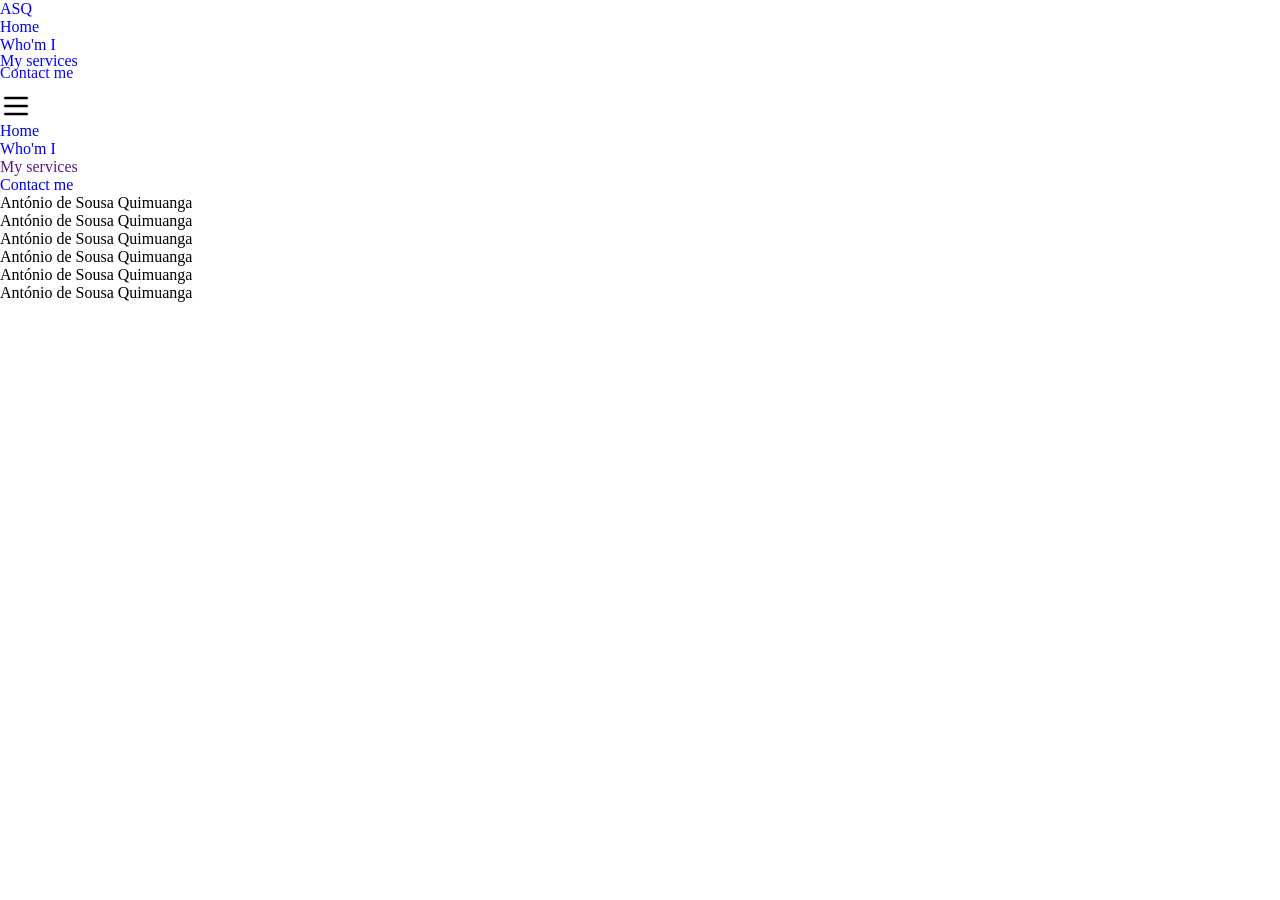
==== index.html @ 8c56f611 "Add files via upload This is my first commit in this site..." ====
<!DOCTYPE html>
<html lang="pt-PT">
<head>
    <meta charset="UTF-8">
    <meta name="viewport" content="width=device-width, initial-scale=1.0">
    <link rel="stylesheet" href="CSS/Styles.css">
    <title>António Quimuanga | HOME</title>
</head>
<body>
    <!-- Cabeçalho do site com o logo, menu, e botão do menu mobile -->
    <header>
        <!-- Logo do site -->
        <div class="logo">
            <a href="#">ASQ</a>
        </div>
        <!-- Menu localizado no cabeçalho do site -->
        <nav class="menu">
            <ul class="links">
                <li class="link"><a href="index.html">Home</a></li>
                <li class="link"><a href="HTML/whoAmI.html">Who'm I</a></li>
                <li class="link"><a href="HTML/services.html">My services</a></li>
                <li class="link"><a href="HTML/contacte_me.html">Contact me</a></li>
            </ul>
        </nav>
        <!-- Botão para abrir o menu mobile -->
        <div id="open">
            <svg id="open-menu" xmlns="http://www.w3.org/2000/svg" width="32" height="32" viewBox="0 0 24 24" focusable="false" aria-hidden="true" style="display: inherit;">
                <path d="M20 5H4a1 1 0 000 2h16a1 1 0 100-2Zm0 6H4a1 1 0 000 2h16a1 1 0 000-2Zm0 6H4a1 1 0 000 2h16a1 1 0 000-2Z">
                </path>
            </svg>
        </div>
    </header>
    <!-- Menu Mobile -->
    <nav class="menu-mobile" id="menu-mobile">
            <ul class="mobile-links">
                <li class="link_mobile"><a href="index.html">Home</a></li>
                <li class="link_mobile"><a href="HTML/whoAmI.html">Who'm I</a></li>
                <li class="link_mobile"><a href="">My services</a></li>
                <li class="link_mobile"><a href="HTML/contacte_me.html">Contact me</a></li>
            </ul>
    </nav>
    <!-- Camada que cobre o site quando o menu mobile é aberto -->
    <div class="overlay_menu" id="overlay_menu"></div>
    <!-- Animação de transição -->
    <div class="transition">
        <div class="transition-row row1">
            <div class="block_item"></div>
            <div class="block_item"></div>
            <div class="block_item"></div>
            <div class="block_item"></div>
            <div class="block_item"></div>
        </div>
        <div class="transition-row row2">
            <div class="block_item"></div>
            <div class="block_item"></div>
            <div class="block_item"></div>
            <div class="block_item"></div>
            <div class="block_item"></div>
        </div>
    </div>
    <main>
        <div class="hero">
            <div class="footer">
                <div class="animated-text">
                    <p>António de Sousa Quimuanga</p>
                    <p>António de Sousa Quimuanga</p>
                    <p>António de Sousa Quimuanga</p>
                    <!-- Repetição dos textos para criar o efeito de infinito -->
                    <p>António de Sousa Quimuanga</p>
                    <p>António de Sousa Quimuanga</p>
                    <p>António de Sousa Quimuanga</p>
                </div>
            </div>
        </div>
    </main>
    <!-- <script src="https://cdn.jsdelivr.net/npm/gsap@3.14.1/dist/gsap.min.js"></script> -->
    <!-- <script src="https://cdn.jsdelivr.net/npm/gsap@3.14.1/dist/ScrollTrigger.min.js"></script> -->
    <!-- <script src="https://cdn.jsdelivr.net/npm/gsap@3.14.1/dist/CustomEase.min.js"></script> -->
    <script src="JS/index.js"></script>
    <script src="JS/transition.js"></script>
    <script src="JS/gsap.min.js"></script>
    <script>
        gsap.registerPlugin(ScrollTrigger, CustomEase);
    </script>
    <script>
        gsap.from(".link",{
            y: "-200px",
            duration: 1.1,
            ease: "power1.inOut",
            opacity: 0,
            stagger:{
                amount: .25,
            },
        });
    </script>
</body>
</html>
---- CSS/Styles.css ----
:root{
    --first-color: #000000;
    --second-color: #ffffff;
    --third-color: #042940;
    --fourth-color: #002333;
    --fifth-color: #034159;
    --sixth-color: #3d5a73;
    --seventh-color: #0015ff;

}
*{
    margin: 0;
    padding: 0;
    box-sizing: border-box;
}
body::-webkit-scrollbar{
        scroll-behavior: smooth;
        width: 0;
    }
::selection{
    color: var(--second-color);
    background: var(--first-color);
}
a{
    text-decoration: none;
}
@media (prefers-color-scheme: dark) {
    body{
        height: 100%;
        width: 100%;
        background: var(--second-color);
        color: var(--first-color);
    }
    /* Transição entre páginas do site */
    .transition{
        z-index: 100;
        position: fixed;
        height: 100dvh;
        width: 100vw;
        top: 0;
        left: 0;
        display: flex;
        flex-direction: column;
        pointer-events: none;
    }
    .transition-row{
        flex: 1;
        display: flex;
    }
    .transition-row.row1 .block_item{
        transform-origin: top;
    }
    .transition-row.row2 .block_item{
        transform-origin: bottom;
    }
    .block_item{
        width: calc(100% / 5);
        flex: 1;
        background: var(--first-color);
        transform: scaleY(1);
        will-change: transform;
    }
    header{
        background: transparent;
        z-index: 2;
        position: fixed;
        height: 70px;
        width: 100%;
        padding: 2em;
        display: flex;
        justify-content: space-between;
        backdrop-filter: blur(20px);
        align-items: center;
        top: 0;
        left: 0;
    }
    .logo a {
        user-select: none;
        top: 0;
        position: absolute;
        text-decoration: none;
        text-transform: uppercase;
        font-family: 'Cloister Black';
        font-size: 60px;
        color: #000000;
    }
    .menu{
        height: 70px;
        width: 100%;
        place-content: center;
    }
    .menu .links{
        position: relative;
        display: flex;
        list-style: none;
        margin-left: 50%;
        transform: translateX(-50%);
        justify-content: space-around;
        align-items: center;
        font-weight: 900;
        font-family: 'Antonio';
    }
    .menu .links .link a{
        position: relative;
        color: var(--first-color);
    }
    .menu .links .link a::before{
        content: '';
        background: var(--first-color);
        width: 100%;
        height: 3px;
        border-radius: 30px;
        bottom: -3px;
        left: 0;
        position: absolute;
        transform: scaleX(0);
        opacity: 0;
        transition: all.55s ease;
    }
    .menu .links .link a:hover::before{
        opacity: 1;
        transform: scaleX(1);
    }
    #open{
        margin-left: 90%;
        transform: translate(-90%);
        position: absolute;
        cursor: pointer;
    }
    .menu-mobile{
        z-index: 10;
        position: fixed;
        overflow: hidden;
        background: var(--first-color);
        width: 0;
        height: 100dvh;
        right: 0;
        transition: all.55s ease;
    }
    .menu-mobile .mobile-links{
        list-style: none;
        display: flex;
        flex-direction: column;
        white-space: nowrap;
        font-family: 'Antonio';
        font-weight: 900;
    }
    .link_mobile{
        color: var(--second-color);
        transition: all.55s ease;
    }
    .link_mobile a{
        display: block;
        color: var(--second-color);
        padding: 20px 30px;
        transition: all.55s ease;
    }
    .link_mobile a:hover{
        color: var(--first-color);
        background: var(--second-color);
    }
    .menu-mobile.opened{
        width: 300px;
    }
    .menu-mobile.opened ~ .overlay_menu{
        display: block;
    }
    .overlay_menu{
        display: none;
        position: fixed;
        z-index: 8;
        height: 100dvh;
        width: 100vw;
        background: #00000090;
        backdrop-filter: blur(10px);
    }
    .hero{
        z-index: 3;
        pointer-events: none;
        height: 100dvh;
        width: 100%;
    }
    .hero .footer{
        z-index: 2;
        width: 100%;
        height: 200px;
        background: var(--first-color);
        color: var(--second-color);
        font-family: 'Cloister Black';
        position: absolute;
        left: 0;
        bottom: 0;
        font-size: 120px;
        overflow: hidden;
        white-space: nowrap;
        align-items: center;
        display: flex;
        text-align: center;
    }
    .hero .footer::before,
    .hero .footer::after{
        content: '';
        width: 15%;
        z-index: 90;
        height: 200px;
        background: linear-gradient(to right, rgb(0, 0, 0) 0%,
                  rgba(0,0,0,0) 100%);
        position: absolute;
    }
    .hero .footer::after{
        right: 0;
        transform: rotate(180deg);
    }
    .animated-text p{
        width: 1450px;
    }
    .animated-text{
        z-index: 20;
        width: calc(6 * 1450px);
        display: flex;
        gap: 30px;
        white-space: nowrap;
        animation: roll 50s infinite linear forwards;
    }
    @keyframes roll {
        0%{
            transform: translateX(0);
        }
        100%{
            transform: translateX(calc(3 * -1455px));
        }
    }
    #titulo{
        width: 100%;
        height: 100dvh;
        place-content: center;
        font-size: 70px;
        font-family: 'Cloister Black';
        display: flex;
        flex-direction: column;
    }
    #titulo h1{
        white-space: nowrap;
        margin-left: 40px;
        transition: all.55s ease;
    }
    @media screen and (max-width: 750px) {
        .menu{
            display: none;
        }
        .logo{
            margin-left: 10px;
        }
        header{
            padding: 0;
        }
        #titulo{
            margin-top: -90px;
            text-align: center;
        }
        #titulo h1{
            width: max-content;
            margin-left: 50%;
            transform: translate(-50%);
            text-align: center;
            font-size: 90px;
        }
        .row{
            flex-direction: column;
        }
    }
    @media screen and (min-width: 1024px){
        #open{
            display: none;
        }
    }
}
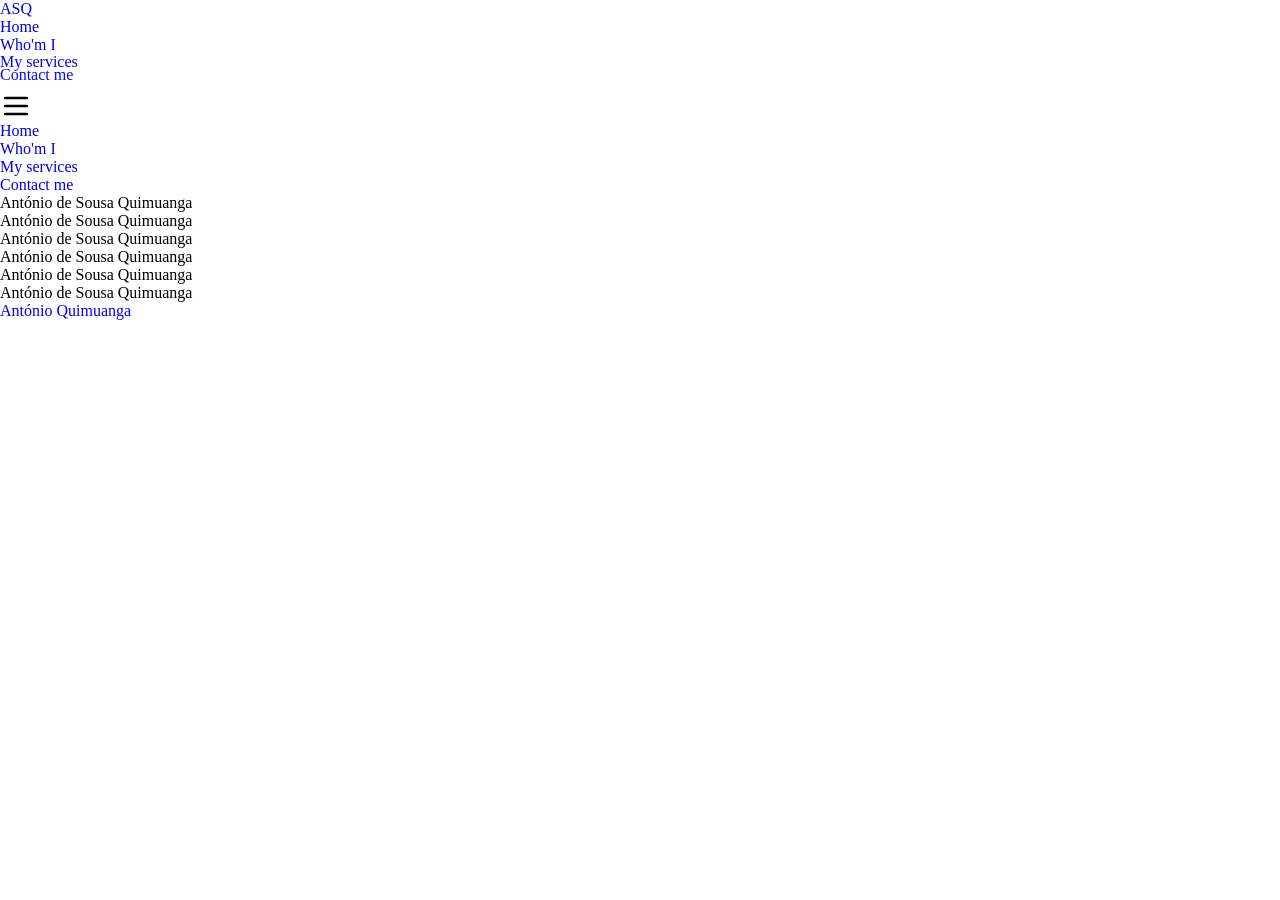
==== commit 8b52cca4: "Please enter the commit message for your changes. Lines starting  with '#' will be ignored, and an e" ====
--- a/index.html
+++ b/index.html
@@ -35,7 +35,7 @@
             <ul class="mobile-links">
                 <li class="link_mobile"><a href="index.html">Home</a></li>
                 <li class="link_mobile"><a href="HTML/whoAmI.html">Who'm I</a></li>
-                <li class="link_mobile"><a href="">My services</a></li>
+                <li class="link_mobile"><a href="HTML/services.html">My services</a></li>
                 <li class="link_mobile"><a href="HTML/contacte_me.html">Contact me</a></li>
             </ul>
     </nav>
@@ -72,10 +72,12 @@
                 </div>
             </div>
         </div>
+        <div class="badge-base LI-profile-badge" data-locale="pt_BR" data-size="large" data-theme="dark" data-type="VERTICAL" data-vanity="antónio-quimuanga-3931663a9" data-version="v1"><a class="badge-base__link LI-simple-link" href="https://ao.linkedin.com/in/ant%C3%B3nio-quimuanga-3931663a9?trk=profile-badge">António Quimuanga</a></div>
     </main>
     <!-- <script src="https://cdn.jsdelivr.net/npm/gsap@3.14.1/dist/gsap.min.js"></script> -->
     <!-- <script src="https://cdn.jsdelivr.net/npm/gsap@3.14.1/dist/ScrollTrigger.min.js"></script> -->
     <!-- <script src="https://cdn.jsdelivr.net/npm/gsap@3.14.1/dist/CustomEase.min.js"></script> -->
+     <script src="https://platform.linkedin.com/badges/js/profile.js" async defer type="text/javascript"></script>
     <script src="JS/index.js"></script>
     <script src="JS/transition.js"></script>
     <script src="JS/gsap.min.js"></script>
--- a/CSS/Styles.css
+++ b/CSS/Styles.css
@@ -6,7 +6,9 @@
     --fifth-color: #034159;
     --sixth-color: #3d5a73;
     --seventh-color: #0015ff;
-
+    --font-family-one: 'Cloister Black', serif;
+    --font-family-two: 'Antonio', sans-serif;
+    --font-family-three: 'Poppins', sans-serif;
 }
 *{
     margin: 0;
@@ -30,6 +32,7 @@
         width: 100%;
         background: var(--second-color);
         color: var(--first-color);
+        transition: all.55s ease;
     }
     /* Transição entre páginas do site */
     .transition{
@@ -80,7 +83,7 @@
         position: absolute;
         text-decoration: none;
         text-transform: uppercase;
-        font-family: 'Cloister Black';
+        font-family: var(--font-family-one);
         font-size: 60px;
         color: #000000;
     }
@@ -98,7 +101,7 @@
         justify-content: space-around;
         align-items: center;
         font-weight: 900;
-        font-family: 'Antonio';
+        font-family: var(--font-family-two);
     }
     .menu .links .link a{
         position: relative;
@@ -128,6 +131,7 @@
         cursor: pointer;
     }
     .menu-mobile{
+        top: 0;
         z-index: 10;
         position: fixed;
         overflow: hidden;
@@ -142,7 +146,7 @@
         display: flex;
         flex-direction: column;
         white-space: nowrap;
-        font-family: 'Antonio';
+        font-family: var(--font-family-two);
         font-weight: 900;
     }
     .link_mobile{
@@ -186,7 +190,7 @@
         height: 200px;
         background: var(--first-color);
         color: var(--second-color);
-        font-family: 'Cloister Black';
+        font-family: var(--font-family-one);
         position: absolute;
         left: 0;
         bottom: 0;
@@ -235,7 +239,7 @@
         height: 100dvh;
         place-content: center;
         font-size: 70px;
-        font-family: 'Cloister Black';
+        font-family: var(--font-family-one);
         display: flex;
         flex-direction: column;
     }
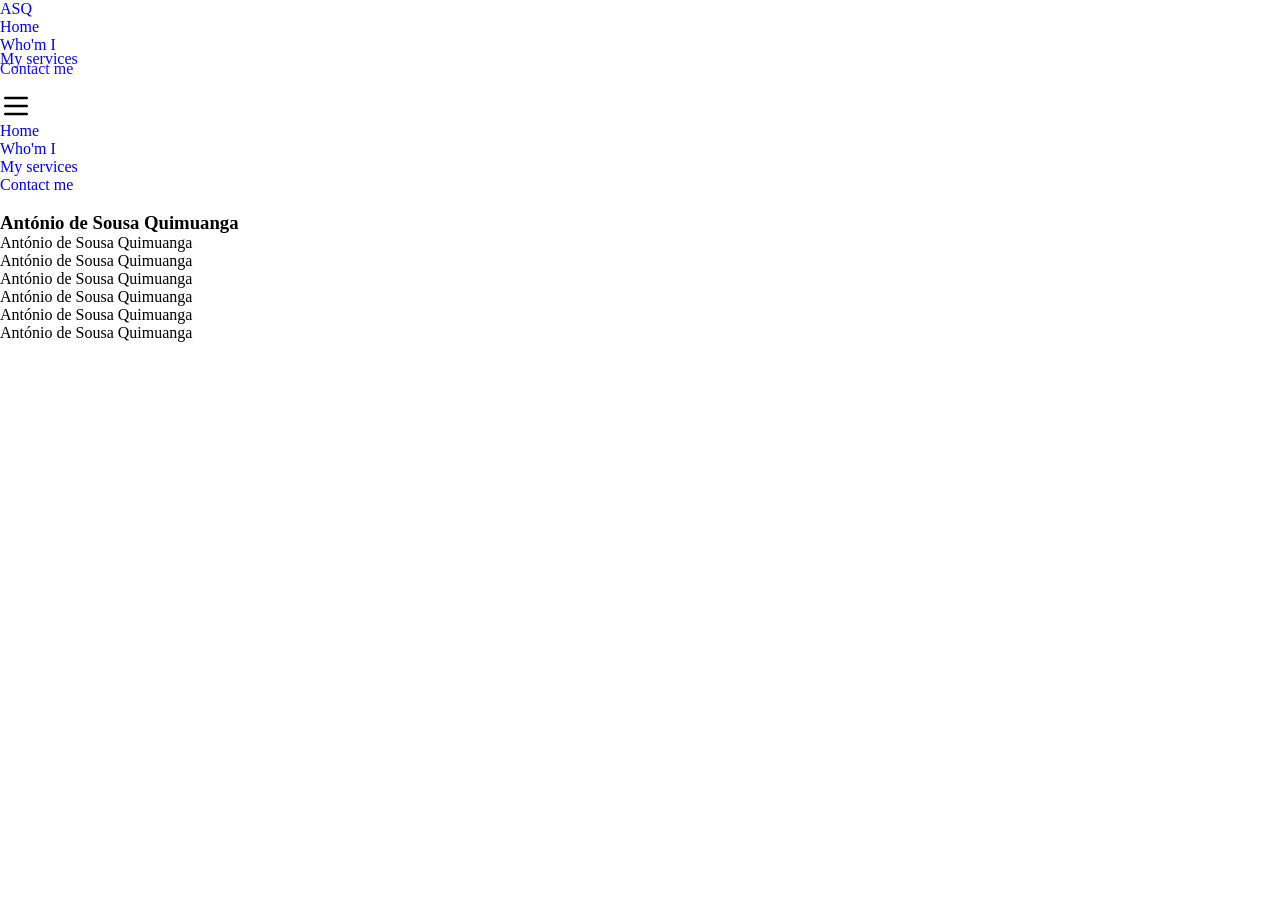
==== commit 915a9051: "On branch main Changes to be committed: 	modified:   CSS/Services.css 	modified:   CSS/Styles.css 	m" ====
--- a/index.html
+++ b/index.html
@@ -4,6 +4,8 @@
     <meta charset="UTF-8">
     <meta name="viewport" content="width=device-width, initial-scale=1.0">
     <link rel="stylesheet" href="CSS/Styles.css">
+    <link rel="icon" href="Images/logo_branco.png">
+    <script src="https://platform.linkedin.com/badges/js/profile.js" async defer></script>
     <title>António Quimuanga | HOME</title>
 </head>
 <body>
@@ -60,6 +62,14 @@
     </div>
     <main>
         <div class="hero">
+            <div class="main_section">
+                <img class="profile_foto" src="" alt="">
+                <div class="description">
+                    <h3 class="name">António de Sousa Quimuanga</h3>
+                    <h4 class="area"></h4>
+                </div>
+            <div class="badge-base LI-profile-badge" data-locale="pt_BR" data-size="large" data-theme="dark" data-type="VERTICAL" data-vanity="antónio-quimuanga-3931663a9" data-version="v1"><a class="badge-base__link LI-simple-link" href="https://ao.linkedin.com/in/ant%C3%B3nio-quimuanga-3931663a9?trk=profile-badge"></a></div>
+        </div>
             <div class="footer">
                 <div class="animated-text">
                     <p>António de Sousa Quimuanga</p>
@@ -72,12 +82,7 @@
                 </div>
             </div>
         </div>
-        <div class="badge-base LI-profile-badge" data-locale="pt_BR" data-size="large" data-theme="dark" data-type="VERTICAL" data-vanity="antónio-quimuanga-3931663a9" data-version="v1"><a class="badge-base__link LI-simple-link" href="https://ao.linkedin.com/in/ant%C3%B3nio-quimuanga-3931663a9?trk=profile-badge">António Quimuanga</a></div>
     </main>
-    <!-- <script src="https://cdn.jsdelivr.net/npm/gsap@3.14.1/dist/gsap.min.js"></script> -->
-    <!-- <script src="https://cdn.jsdelivr.net/npm/gsap@3.14.1/dist/ScrollTrigger.min.js"></script> -->
-    <!-- <script src="https://cdn.jsdelivr.net/npm/gsap@3.14.1/dist/CustomEase.min.js"></script> -->
-     <script src="https://platform.linkedin.com/badges/js/profile.js" async defer type="text/javascript"></script>
     <script src="JS/index.js"></script>
     <script src="JS/transition.js"></script>
     <script src="JS/gsap.min.js"></script>
--- a/CSS/Styles.css
+++ b/CSS/Styles.css
@@ -9,6 +9,7 @@
     --font-family-one: 'Cloister Black', serif;
     --font-family-two: 'Antonio', sans-serif;
     --font-family-three: 'Poppins', sans-serif;
+    --font-family-fourth: 'Courier New', Courier, monospace;
 }
 *{
     margin: 0;
@@ -178,6 +179,49 @@
         background: #00000090;
         backdrop-filter: blur(10px);
     }
+    .main_section{
+        margin-top: 70px;
+        display: flex;
+        position: relative;
+        justify-content: space-evenly;
+        align-items: center;
+        width: 100%;
+        margin-left: 50%;
+        transform: translateX(-50%);
+        background: var(--first-color);
+        height: max-content;
+    }
+    .profile_foto{
+        height: 150px;
+        width: 150px;
+        border-radius: 100%;
+    }
+    .description{
+        text-align: left;
+    }
+    .name{
+        text-align: left;
+        font-size: calc(15px + 2vw);
+        width: 26ch;
+        border-right: 2px solid;
+        color: var(--second-color);
+        font-family: var(--font-family-fourth);
+        white-space: nowrap;
+        transition: all.55s ease;
+        overflow: hidden;
+        animation: typewriter 4.5s steps(26),
+        blink .7s infinite;
+    }
+    @keyframes typewriter {
+        from{
+            width: 0;
+        }
+    }
+    @keyframes blink {
+        from{
+            border: transparent;
+        }
+    }
     .hero{
         z-index: 3;
         pointer-events: none;
@@ -272,6 +316,10 @@
         .row{
             flex-direction: column;
         }
+        .main_section{
+            flex-direction: column;
+            justify-content: center;
+        }
     }
     @media screen and (min-width: 1024px){
         #open{
